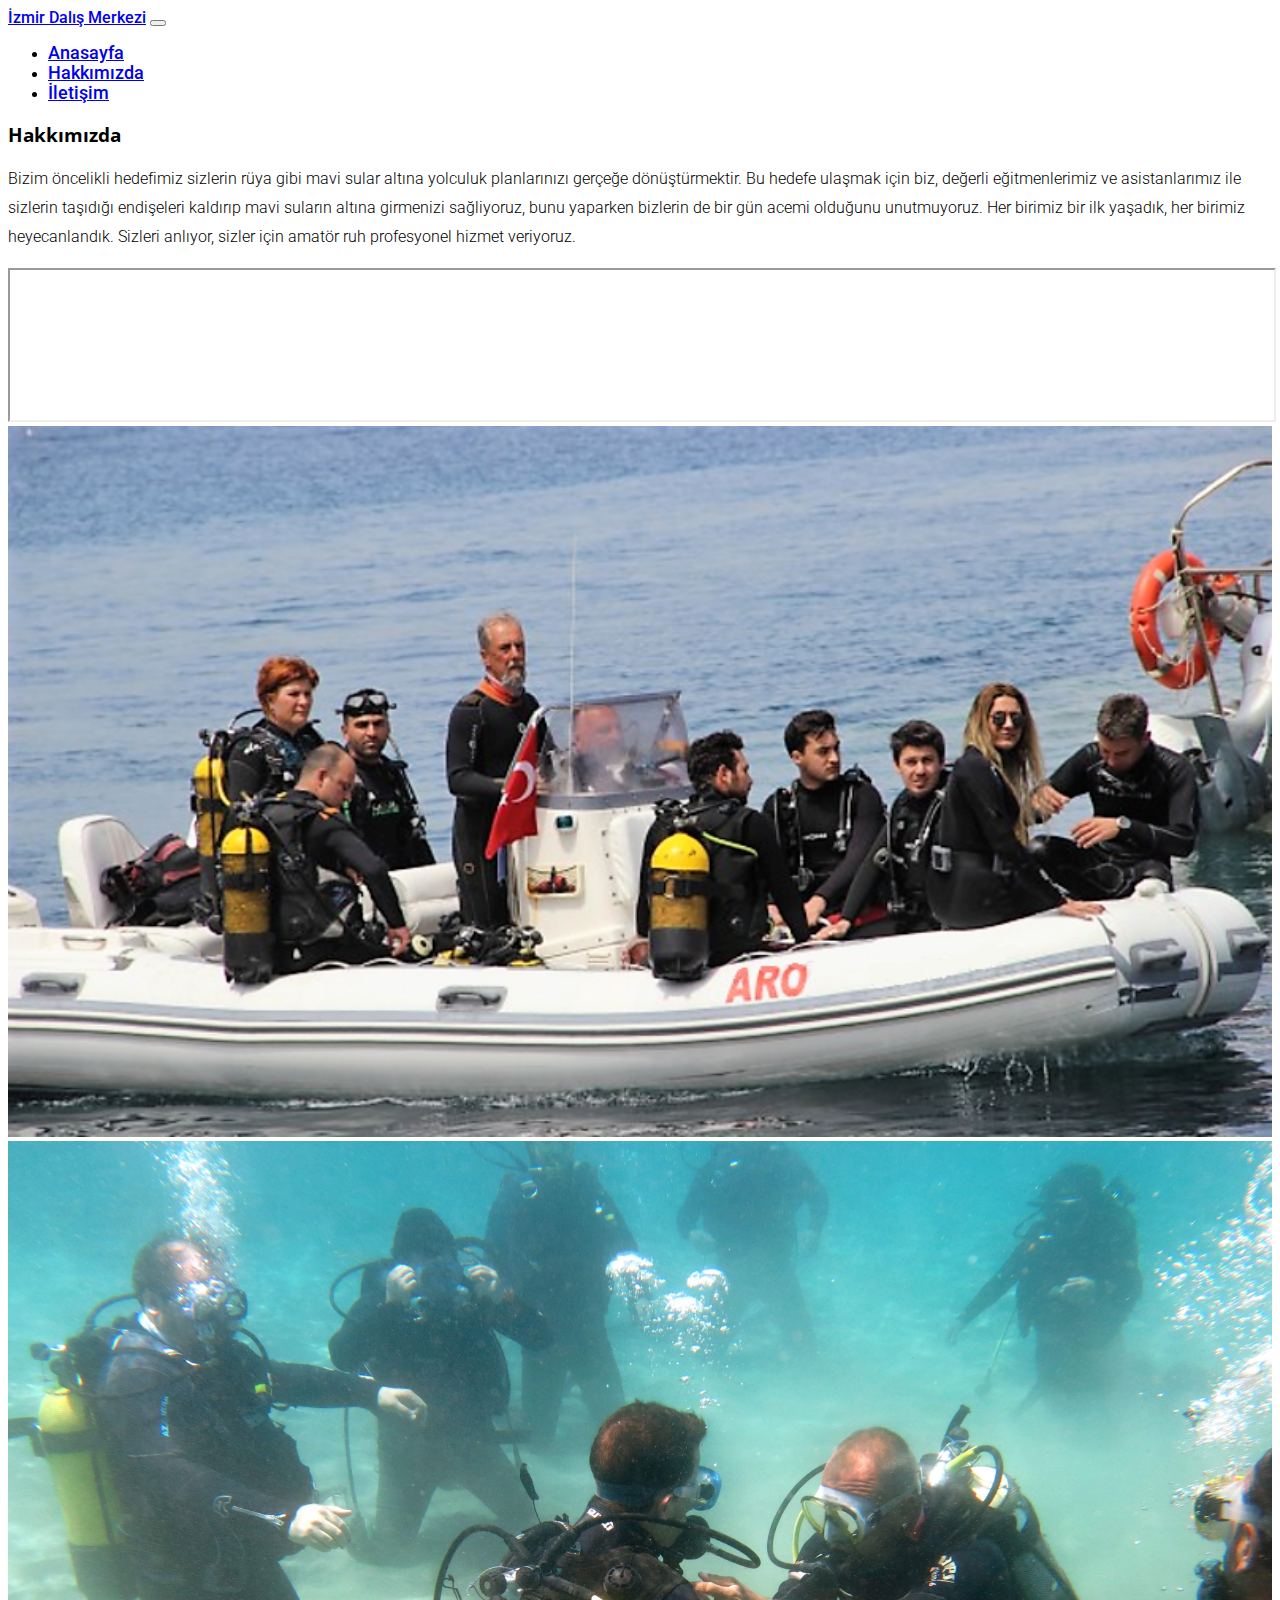
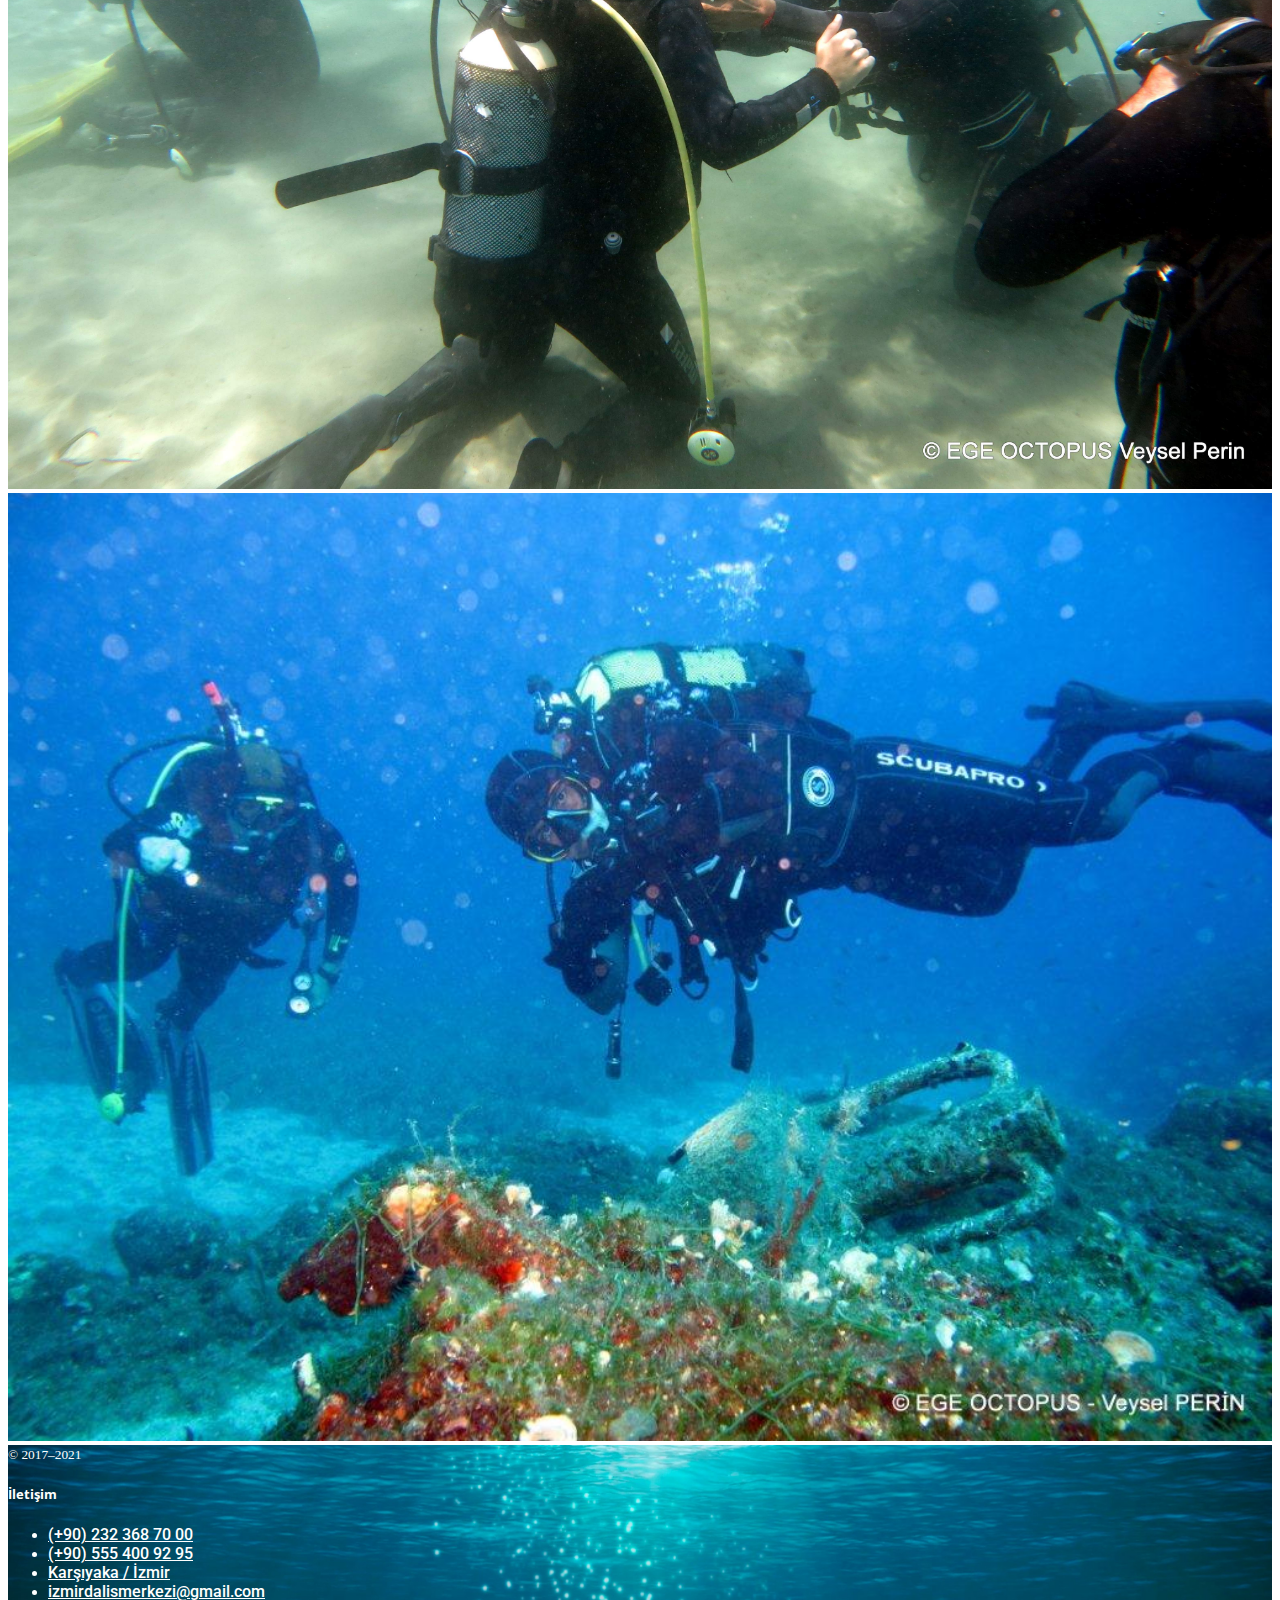
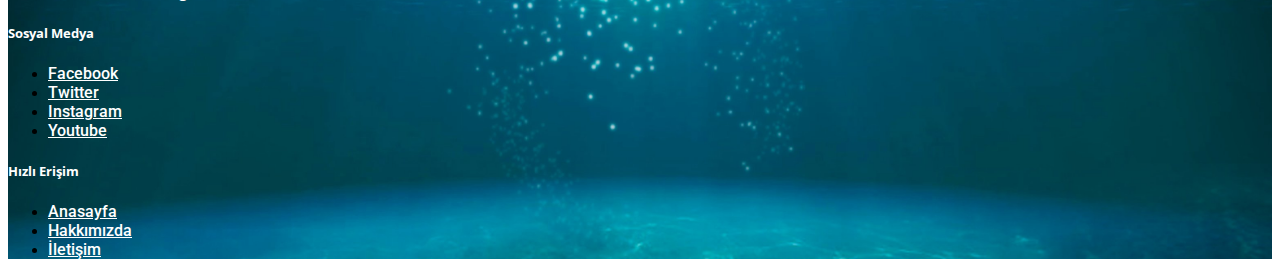
==== about.html @ 2519a83d "first commit" ====
<!DOCTYPE html>
<html lang="tr">
<head>
    <meta charset="UTF-8">
    <meta http-equiv="X-UA-Compatible" content="IE=edge">
    <meta name="viewport" content="width=device-width, initial-scale=1.0">
    <title>İzmir Dalış Merkezi</title>
    <!-- Bootstrap Css -->
    <link href="https://cdn.jsdelivr.net/npm/bootstrap@5.0.0-beta2/dist/css/bootstrap.min.css" rel="stylesheet" integrity="sha384-BmbxuPwQa2lc/FVzBcNJ7UAyJxM6wuqIj61tLrc4wSX0szH/Ev+nYRRuWlolflfl" crossorigin="anonymous">
    <link rel="stylesheet" href="css/style.css">
    <!-- FontAwesome -->
    <link rel="stylesheet" href="https://use.fontawesome.com/releases/v5.15.2/css/all.css" integrity="sha384-vSIIfh2YWi9wW0r9iZe7RJPrKwp6bG+s9QZMoITbCckVJqGCCRhc+ccxNcdpHuYu" crossorigin="anonymous">
    <!-- Google Font -->
    <link rel="preconnect" href="https://fonts.gstatic.com">
    <link href="https://fonts.googleapis.com/css2?family=Open+Sans&family=Roboto:wght@300;500&display=swap" rel="stylesheet">
    <!-- Responsive Css -->
    <link rel="stylesheet" href="css/responsive.css">

</head>
<body>
  <nav class="navbar navbar-expand-lg navbar-light bg-light">
    <div class="container-fluid">
      <a class="navbar-brand" href="#">İzmir Dalış Merkezi</a>
      <button class="navbar-toggler" type="button" data-bs-toggle="collapse" data-bs-target="#navbarTogglerDemo02" aria-controls="navbarTogglerDemo02" aria-expanded="false" aria-label="Toggle navigation">
        <span class="navbar-toggler-icon"></span>
      </button>
      <div class="collapse navbar-collapse" id="navbarTogglerDemo02">
        <ul class="navbar-nav me-auto mb-2 mb-lg-0 py-4">
          <li class="nav-item mx-3">
            <a class="nav-link active" aria-current="page" href="index.html" style="font-size: 1.1rem;">Anasayfa</a>
          </li>
          <li class="nav-item mx-3">
            <a class="nav-link active" href="about.html" style="font-size: 1.1rem;">Hakkımızda</a>
          </li>
          <li class="nav-item mx-3">
            <a class="nav-link active" href="contact.html" style="font-size: 1.1rem;">İletişim</a>
          </li>
          <!-- <li class="nav-item">
            <a class="nav-link disabled" href="#" tabindex="-1" aria-disabled="true">Disabled</a>
          </li> -->
        </ul>
        <!-- <form class="d-flex">
          <input class="form-control me-2" type="search" placeholder="Search" aria-label="Search">
          <button class="btn btn-outline-success" type="submit">Search</button>
        </form> -->
      </div>
    </div>
  </nav>


  <div class="container p-5">
    <div class="row">
        <div class="col-md-6 col-sm-12 p-3">
            <h3 class="text-center">Hakkımızda</h3>
            <p class="p-md-4" style="line-height: 1.8rem;">
                Bizim öncelikli hedefimiz sizlerin rüya gibi mavi sular altına yolculuk planlarınızı gerçeğe dönüştürmektir. Bu hedefe ulaşmak için biz, değerli eğitmenlerimiz ve asistanlarımız ile sizlerin taşıdığı endişeleri kaldırıp mavi suların altına girmenizi sağliyoruz, bunu yaparken bizlerin de bir gün acemi olduğunu unutmuyoruz. Her birimiz bir ilk yaşadık, her birimiz heyecanlandık. Sizleri anlıyor, sizler için amatör ruh profesyonel hizmet veriyoruz.
            </p>
        </div>
        <div class="col-md-6 col-sm-12 p-3">
            <iframe width="100%" height="100%" src="https://youtube.com/embed/Ox2ldDqRgt8?list=TLGGr-51tIYGwxEwNjAzMjAyMQ"></iframe>
        </div>
    </div>
    <div class="row mt-5">
        <div class="col-md-4 col-m-sm-12 my-4">
            <img src="images/gallery1.png" alt="" width="100%" height="100%" style="object-fit: cover;">
        </div>
        <div class="col-md-4 col-m-sm-12 my-4">
            <img src="images/gallery2.jpg" alt="" width="100%" height="100%" style="object-fit: cover;">
        </div>
        <div class="col-md-4 col-m-sm-12 my-4">
            <img src="images/gallery3.jpg" alt="" width="100%" height="100%" style="object-fit: cover;">
        </div>
    </div>
  </div>
      

    <!-- Footer - MD -->
    <div class="container" id="footer-md" style="background-image: url('/images/footer-ng.jpg'); background-repeat: no-repeat; background-size: cover; min-height: 20rem;"> 
        <footer class="pt-4 my-md-5 pt-md-5 border-top">
          <div class="row">
            <div class="col-12 col-md">
              <!-- <img class="mb-2" src="images/footer.jpg" alt="" style="width: 80%; border-radius: 1rem; display: block; margin: 0 auto;"> -->
              <small class="d-block mb-3 text-center fw-bold" style="color: white;">&copy; 2017–2021</small>
            </div>
            <div class="col-6 col-md " style="color: white;">
              <h5 class="fw-bold" style="color: white;">İletişim</h5>
              <ul class="list-unstyled text-small" >
                <li><a class="link-secondary text-decoration-none" style="color: white;" href="#"><i class="fas fa-phone-alt p-2"></i>(+90) 232 368 70 00</a></li>
                <li><a class="link-secondary text-decoration-none" style="color: white;" href="#"><i class="fab fa-whatsapp p-2"></i></i>(+90) 555 400 92 95</a></li>
                <li><a class="link-secondary text-decoration-none" style="color: white;" href="#"><i class="fas fa-location-arrow p-2"></i></i>Karşıyaka / İzmir</a></li>
                <li><a class="link-secondary text-decoration-none" style="color: white;" href="#"><i class="far fa-envelope p-2"></i></i>izmirdalismerkezi@gmail.com</a></li>
  
              </ul>
            </div>
            <div class="col-6 col-md">
              <h5 class="fw-bold" style="color: white;">Sosyal Medya</h5>
              <ul class="list-unstyled text-small">
                <li><a class="link-secondary text-decoration-none" style="color: white;" href="#"><i class="fab fa-facebook-f p-2"></i>Facebook</a></li>
                <li><a class="link-secondary text-decoration-none" style="color: white;" href="#"><i class="fab fa-twitter p-2"></i>Twitter</a></li>
                <li><a class="link-secondary text-decoration-none" style="color: white;" href="#"><i class="fab fa-instagram p-2"></i>Instagram</a></li>
                <li><a class="link-secondary text-decoration-none" style="color: white;" href="#"><i class="fab fa-youtube p-2"></i>Youtube</a></li>
              </ul>
            </div>
            <div class="col-6 col-md">
              <h5 class="fw-bold" style="color: white;">Hızlı Erişim</h5>
              <ul class="list-unstyled text-small">
                <li><a class="link-secondary text-decoration-none" style="color: white;" href="index.html">Anasayfa</a></li>
                <li><a class="link-secondary text-decoration-none" style="color: white;" href="about.html">Hakkımızda</a></li>
                <li><a class="link-secondary text-decoration-none" style="color: white;" href="contact.html">İletişim</a></li>
              </ul>
            </div>
          </div>
        </footer>
      </div>
  
      <!-- Footer - SM -->
      <div class="container" id="footer-sm" style="background-image: url('/images/footer-ng.jpg'); background-repeat: no-repeat; background-size: cover; min-height: 20rem;"> 
        <footer class="pt-4 my-md-5 pt-md-5 border-top">
          <div class="row">
            <div class="col-12 col-md">
              <!-- <img class="mb-2" src="images/footer.jpg" alt="" style="width: 80%; border-radius: 1rem; display: block; margin: 0 auto;"> -->
              <small class="d-block mb-3 text-center fw-bold" style="color: white;">&copy; 2017–2021</small>
            </div>
            <div class="col-6 col-md " style="color: white;">
              <h5 class="fw-bold" style="color: white;">İletişim</h5>
              <ul class="list-unstyled text-small" style="font-size: 0.75rem;">
                <li><a class="link-secondary text-decoration-none" style="color: white;" href="#"><i class="fas fa-phone-alt p-2"></i>(+90) 232 368 70 00</a></li>
                <li><a class="link-secondary text-decoration-none" style="color: white;" href="#"><i class="fab fa-whatsapp p-2"></i></i>(+90) 555 400 92 95</a></li>
                <li><a class="link-secondary text-decoration-none" style="color: white;" href="#"><i class="fas fa-location-arrow p-2"></i></i>Karşıyaka / İzmir</a></li>
                <li><a class="link-secondary text-decoration-none" style="color: white; font-size: 0.6rem;" href="#"><i class="far fa-envelope p-2"></i></i>izmirdalismerkezi@gmail.com</a></li>
  
              </ul>
            </div>
            <div class="col-6 col-md">
              <h5 class="fw-bold" style="color: white;">Sosyal Medya</h5>
              <ul class="list-unstyled text-small">
                <li><a class="link-secondary text-decoration-none" style="color: white;" href="#"><i class="fab fa-facebook p-2"></i>Facebook</a></li>
                <li><a class="link-secondary text-decoration-none" style="color: white;" href="#"><i class="fab fa-twitter p-2"></i>Twitter</a></li>
                <li><a class="link-secondary text-decoration-none" style="color: white;" href="#"><i class="fab fa-instagram p-2"></i>Instagram</a></li>
                <li><a class="link-secondary text-decoration-none" style="color: white;" href="#"><i class="fab fa-youtube p-2"></i>Youtube</a></li>
              </ul>
            </div>
            <div class="col-6 col-md">
              <h5 class="fw-bold" style="color: white;">Hızlı Erişim</h5>
              <ul class="list-unstyled text-small">
                <li><a class="link-secondary text-decoration-none" style="color: white;" href="index.html">Anasayfa</a></li>
                <li><a class="link-secondary text-decoration-none" style="color: white;" href="about.html">Hakkımızda</a></li>
                <li><a class="link-secondary text-decoration-none" style="color: white;" href="contact.html">İletişim</a></li>
              </ul>
            </div>
          </div>
        </footer>
      </div>
    
      

    <!-- Bootstrap JS -->
    <script src="https://cdn.jsdelivr.net/npm/bootstrap@5.0.0-beta2/dist/js/bootstrap.bundle.min.js" integrity="sha384-b5kHyXgcpbZJO/tY9Ul7kGkf1S0CWuKcCD38l8YkeH8z8QjE0GmW1gYU5S9FOnJ0" crossorigin="anonymous"></script>

</body>
</html>
---- css/style.css ----
a {
    font-family: 'Roboto', sans-serif;
    font-weight: 500;
}

p {
    font-family: 'Roboto', sans-serif;
    font-weight: 300;
}

h1, h2, h3, h4, h5, h6 {
    font-family: 'Open Sans', sans-serif;
}

#service-image {
    transition: opacity 0.2s ease-in; 
}

#service-image:hover {
    opacity: 0.8;
}

#gallery-image {
    transition: all 0.2s ease-in; 
}

#gallery-image:hover {
    opacity: 0.8;
}
---- css/responsive.css ----
#footer-sm {
    display: none;
}

@media screen and (max-width: 1280px) { /*ipad dikey */

    
}

@media screen and (max-width: 768px) {
    #footer-md {
        display: none;
        background-color: black;
    }

    #footer-sm {
        display: block;
    }
}
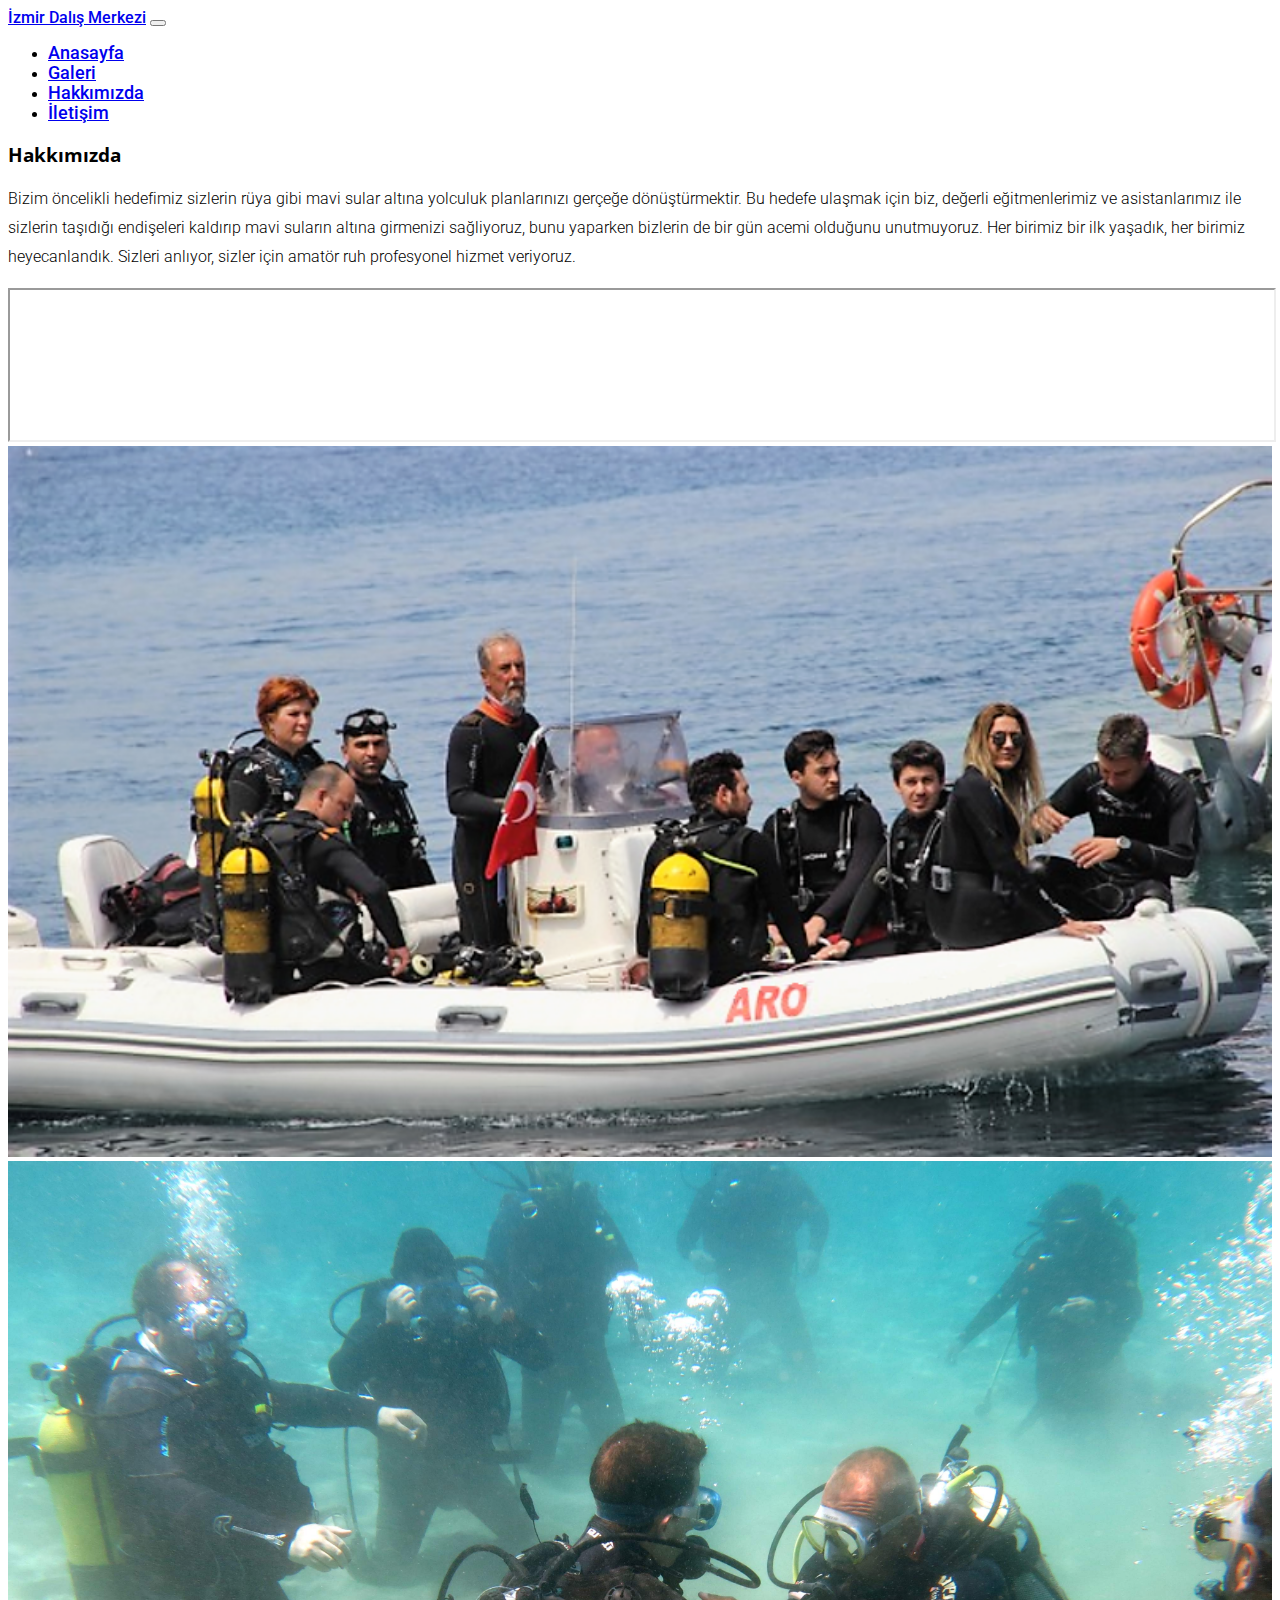
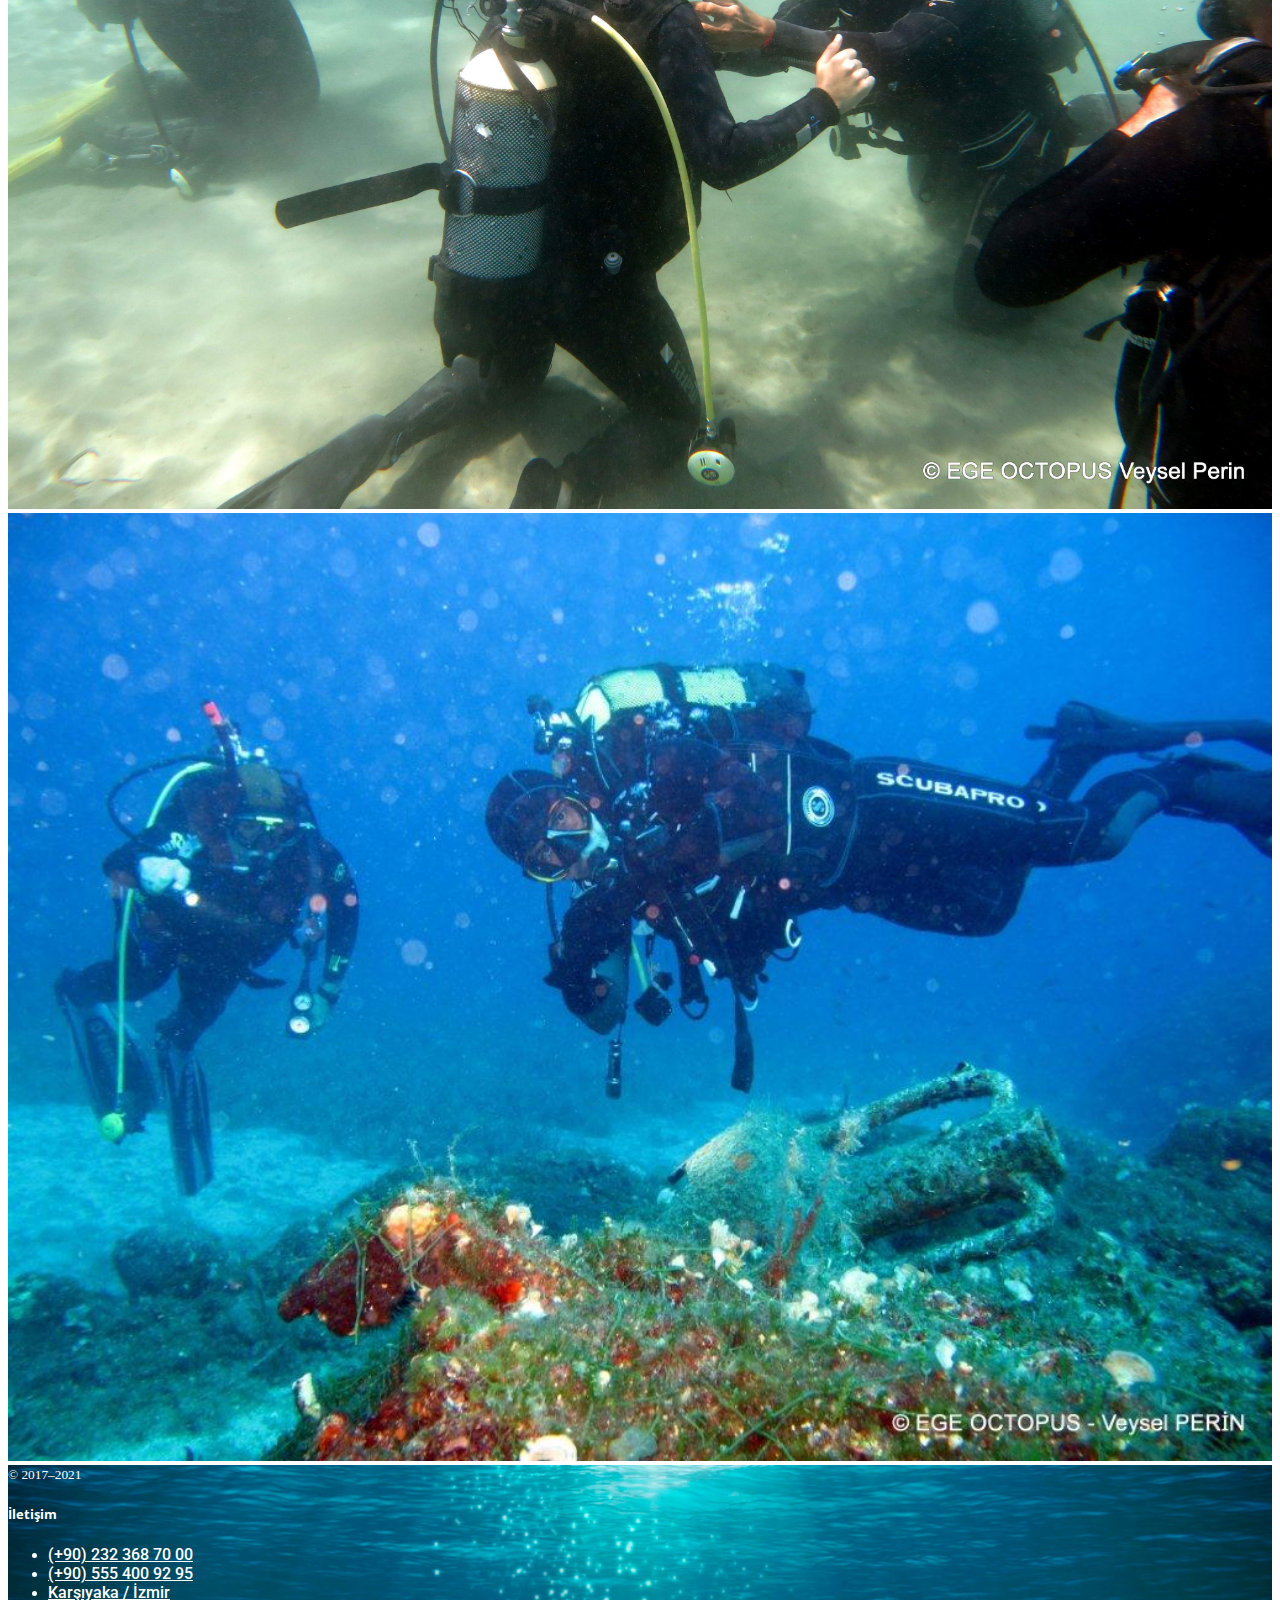
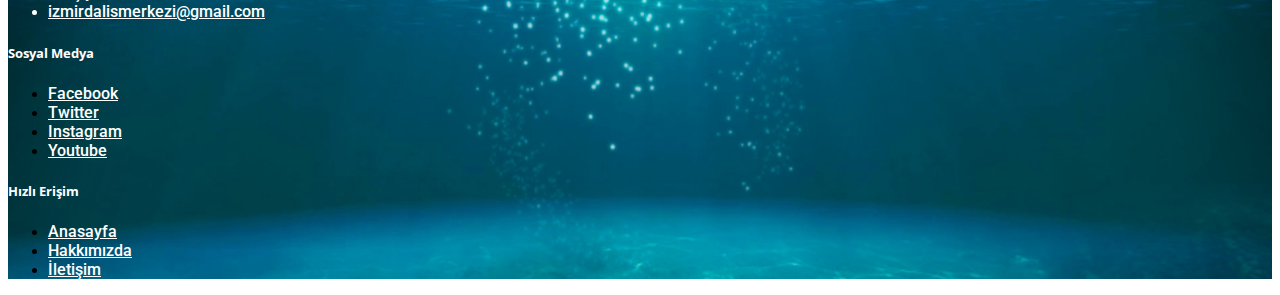
==== commit 9db65ac0: "Gallery Added" ====
--- a/about.html
+++ b/about.html
@@ -18,34 +18,37 @@
 
 </head>
 <body>
-  <nav class="navbar navbar-expand-lg navbar-light bg-light">
-    <div class="container-fluid">
-      <a class="navbar-brand" href="#">İzmir Dalış Merkezi</a>
-      <button class="navbar-toggler" type="button" data-bs-toggle="collapse" data-bs-target="#navbarTogglerDemo02" aria-controls="navbarTogglerDemo02" aria-expanded="false" aria-label="Toggle navigation">
-        <span class="navbar-toggler-icon"></span>
-      </button>
-      <div class="collapse navbar-collapse" id="navbarTogglerDemo02">
-        <ul class="navbar-nav me-auto mb-2 mb-lg-0 py-4">
-          <li class="nav-item mx-3">
-            <a class="nav-link active" aria-current="page" href="index.html" style="font-size: 1.1rem;">Anasayfa</a>
-          </li>
-          <li class="nav-item mx-3">
-            <a class="nav-link active" href="about.html" style="font-size: 1.1rem;">Hakkımızda</a>
-          </li>
-          <li class="nav-item mx-3">
-            <a class="nav-link active" href="contact.html" style="font-size: 1.1rem;">İletişim</a>
-          </li>
-          <!-- <li class="nav-item">
-            <a class="nav-link disabled" href="#" tabindex="-1" aria-disabled="true">Disabled</a>
-          </li> -->
-        </ul>
-        <!-- <form class="d-flex">
-          <input class="form-control me-2" type="search" placeholder="Search" aria-label="Search">
-          <button class="btn btn-outline-success" type="submit">Search</button>
-        </form> -->
-      </div>
-    </div>
-  </nav>
+    <nav class="navbar navbar-expand-lg navbar-light bg-light">
+        <div class="container-fluid">
+          <a class="navbar-brand" href="#">İzmir Dalış Merkezi</a>
+          <button class="navbar-toggler" type="button" data-bs-toggle="collapse" data-bs-target="#navbarTogglerDemo02" aria-controls="navbarTogglerDemo02" aria-expanded="false" aria-label="Toggle navigation">
+            <span class="navbar-toggler-icon"></span>
+          </button>
+          <div class="collapse navbar-collapse" id="navbarTogglerDemo02">
+            <ul class="navbar-nav me-auto mb-2 mb-lg-0 py-4">
+              <li class="nav-item mx-3">
+                <a class="nav-link active" aria-current="page" href="index.html" style="font-size: 1.1rem;">Anasayfa</a>
+              </li>
+              <li class="nav-item mx-3">
+                <a class="nav-link active" href="gallery.html" style="font-size: 1.1rem;">Galeri</a>
+              </li>
+              <li class="nav-item mx-3">
+                <a class="nav-link active" href="about.html" style="font-size: 1.1rem;">Hakkımızda</a>
+              </li>
+              <li class="nav-item mx-3">
+                <a class="nav-link active" href="contact.html" style="font-size: 1.1rem;">İletişim</a>
+              </li>
+              <!-- <li class="nav-item">
+                <a class="nav-link disabled" href="#" tabindex="-1" aria-disabled="true">Disabled</a>
+              </li> -->
+            </ul>
+            <!-- <form class="d-flex">
+              <input class="form-control me-2" type="search" placeholder="Search" aria-label="Search">
+              <button class="btn btn-outline-success" type="submit">Search</button>
+            </form> -->
+          </div>
+        </div>
+      </nav>
 
 
   <div class="container p-5">
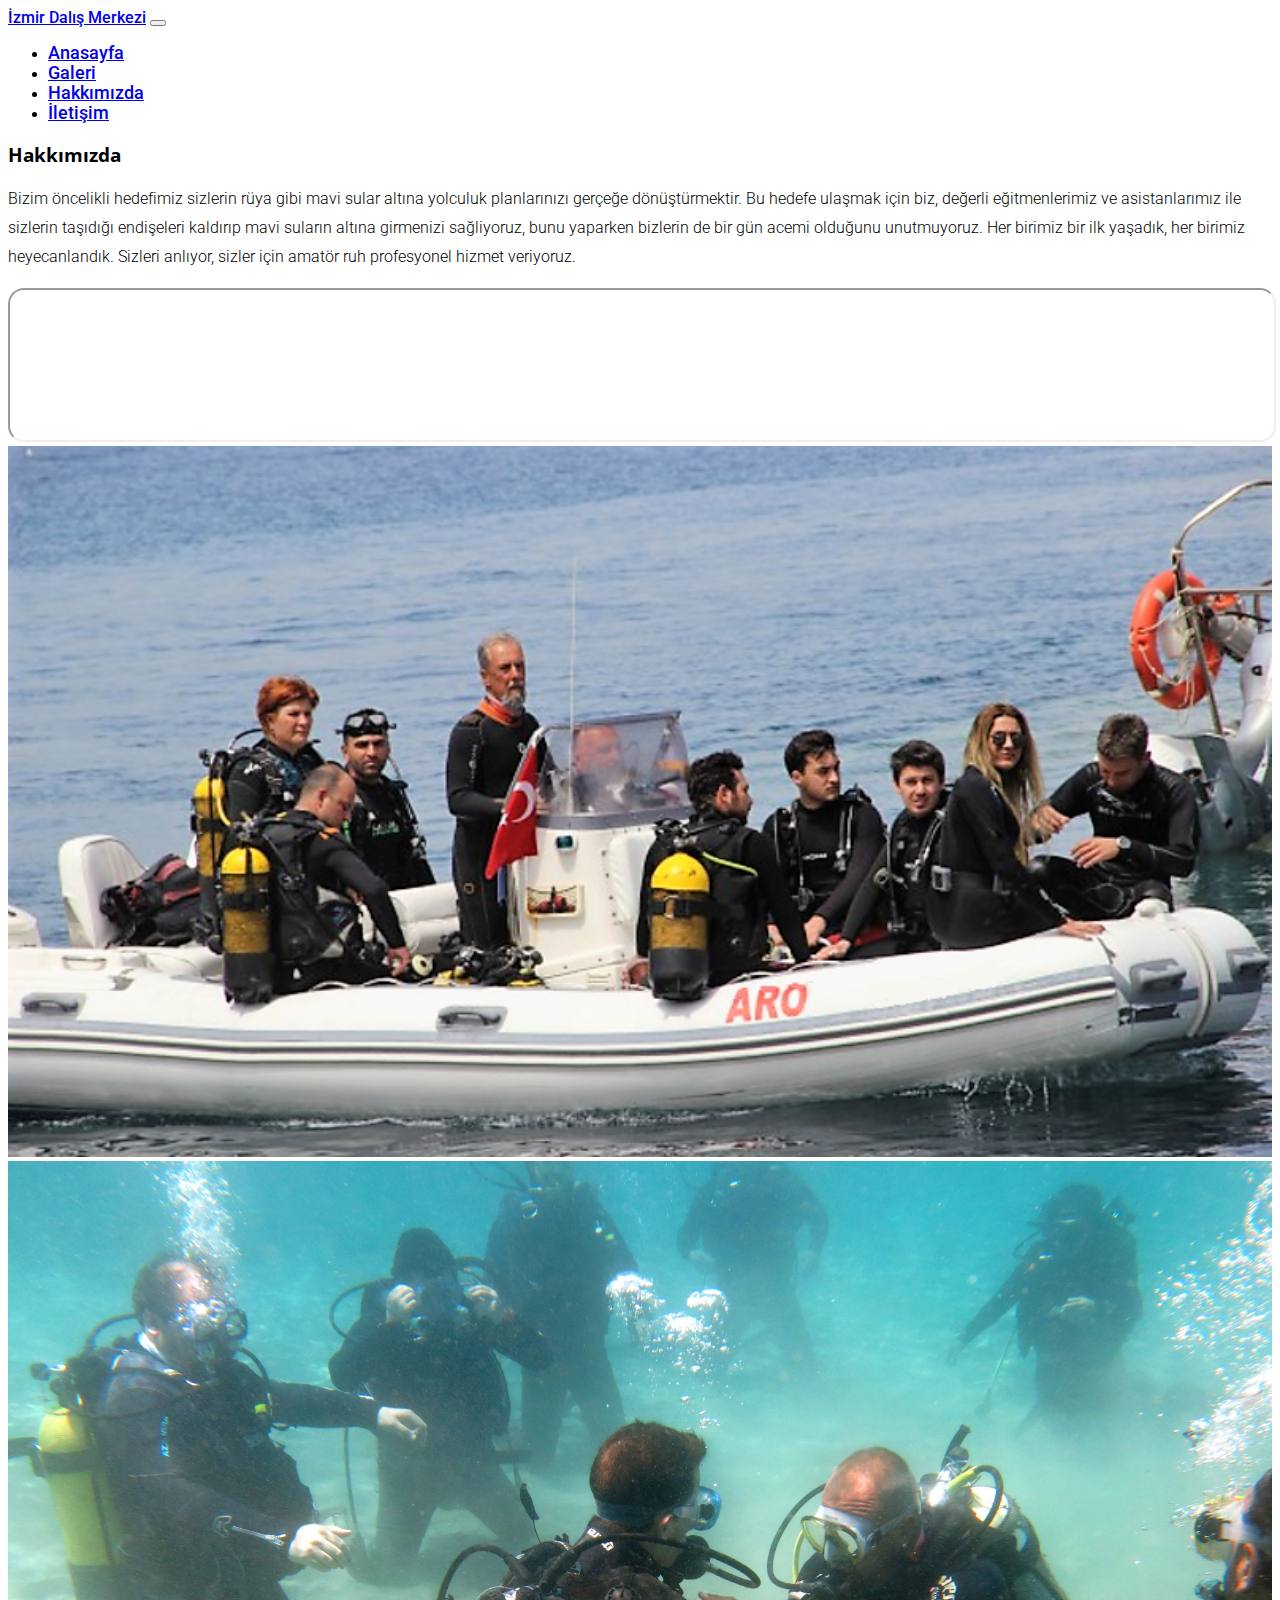
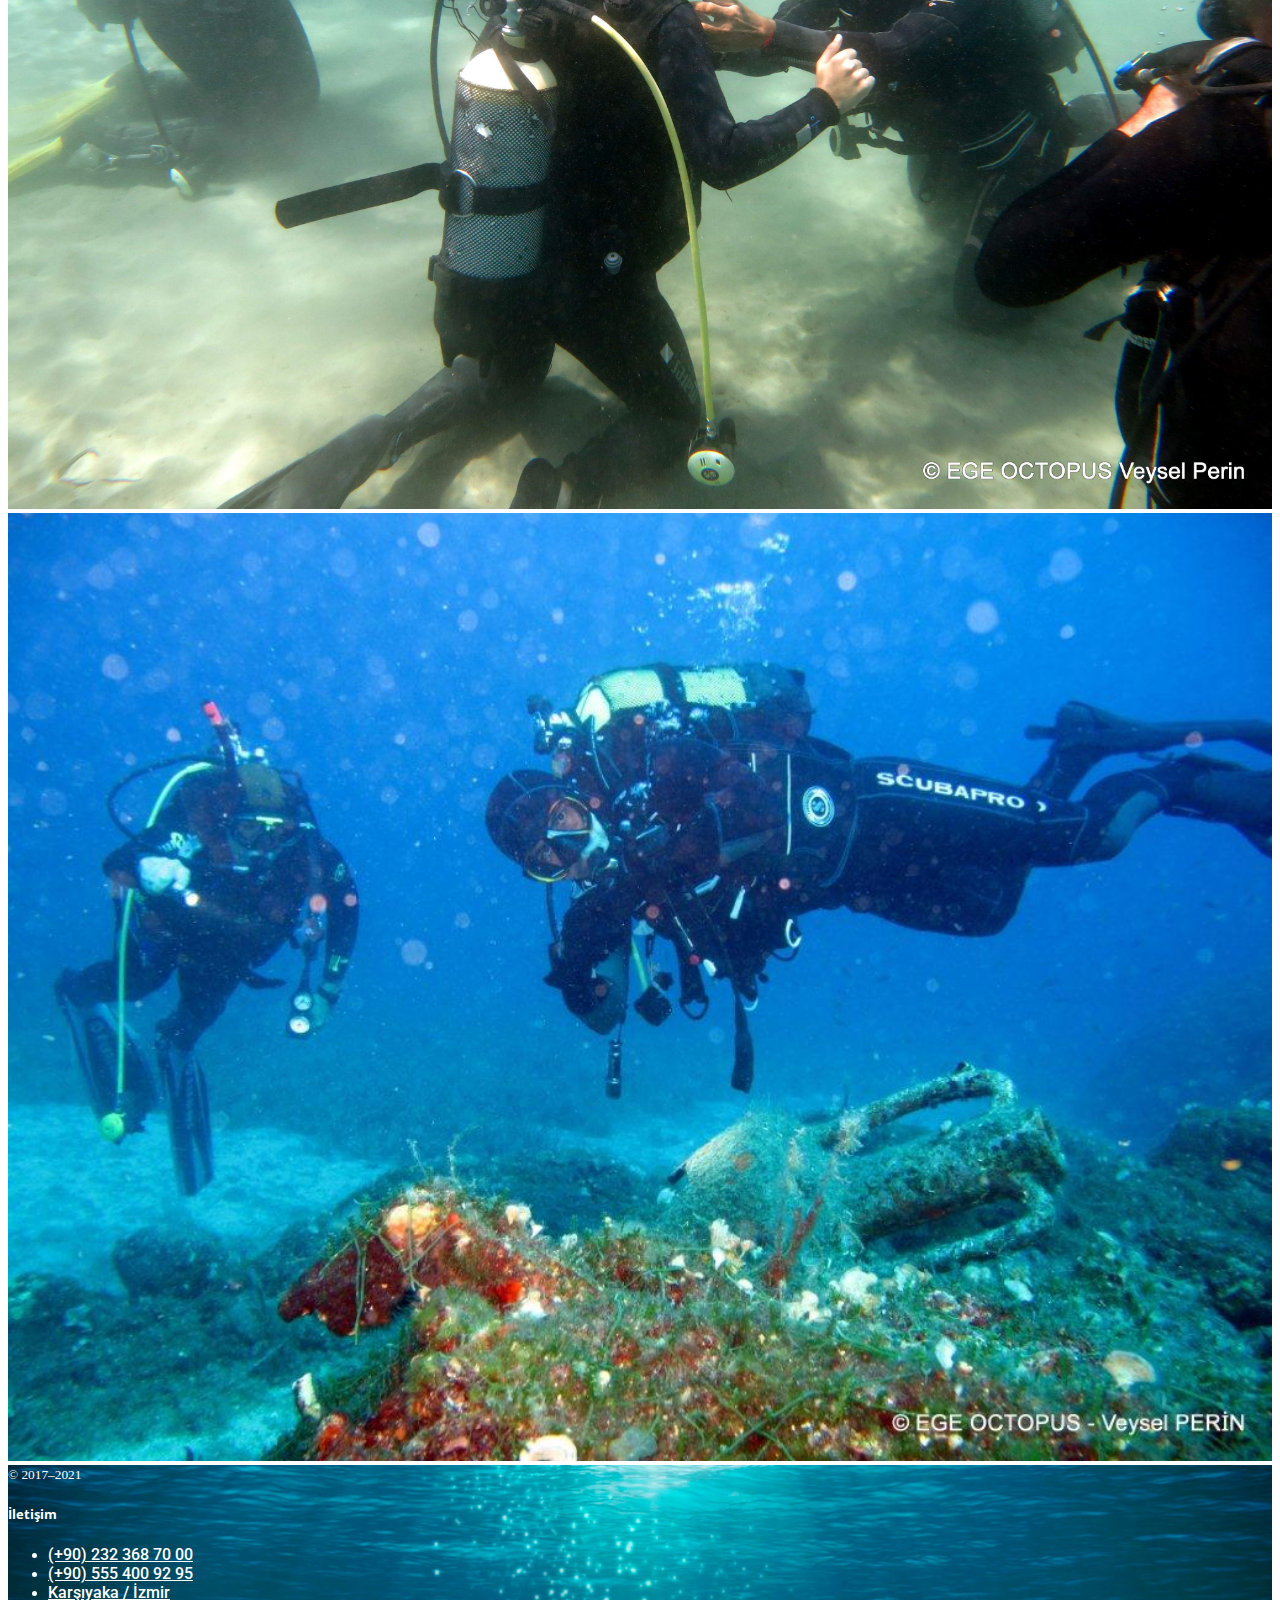
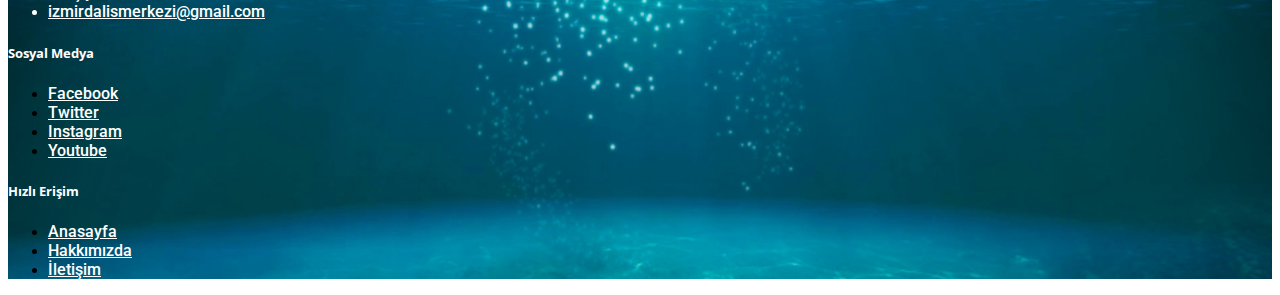
==== commit fb0e6520: "fix some texts" ====
--- a/about.html
+++ b/about.html
@@ -20,7 +20,7 @@
 <body>
     <nav class="navbar navbar-expand-lg navbar-light bg-light">
         <div class="container-fluid">
-          <a class="navbar-brand" href="#">İzmir Dalış Merkezi</a>
+          <a class="navbar-brand" href="index.html">İzmir Dalış Merkezi</a>
           <button class="navbar-toggler" type="button" data-bs-toggle="collapse" data-bs-target="#navbarTogglerDemo02" aria-controls="navbarTogglerDemo02" aria-expanded="false" aria-label="Toggle navigation">
             <span class="navbar-toggler-icon"></span>
           </button>
@@ -59,8 +59,8 @@
                 Bizim öncelikli hedefimiz sizlerin rüya gibi mavi sular altına yolculuk planlarınızı gerçeğe dönüştürmektir. Bu hedefe ulaşmak için biz, değerli eğitmenlerimiz ve asistanlarımız ile sizlerin taşıdığı endişeleri kaldırıp mavi suların altına girmenizi sağliyoruz, bunu yaparken bizlerin de bir gün acemi olduğunu unutmuyoruz. Her birimiz bir ilk yaşadık, her birimiz heyecanlandık. Sizleri anlıyor, sizler için amatör ruh profesyonel hizmet veriyoruz.
             </p>
         </div>
-        <div class="col-md-6 col-sm-12 p-3">
-            <iframe width="100%" height="100%" src="https://youtube.com/embed/Ox2ldDqRgt8?list=TLGGr-51tIYGwxEwNjAzMjAyMQ"></iframe>
+        <div class="col-md-6 col-sm-12">
+            <iframe width="100%" style="border-radius: 1rem; height: 100%" src="https://youtube.com/embed/Ox2ldDqRgt8?list=TLGGr-51tIYGwxEwNjAzMjAyMQ"></iframe>
         </div>
     </div>
     <div class="row mt-5">
@@ -78,7 +78,7 @@
       
 
     <!-- Footer - MD -->
-    <div class="container" id="footer-md" style="background-image: url('/images/footer-ng.jpg'); background-repeat: no-repeat; background-size: cover; min-height: 20rem;"> 
+    <div class="container" id="footer-md" style="background-image: url('./images/footer-ng.jpg'); background-repeat: no-repeat; background-size: cover; min-height: 20rem;"> 
         <footer class="pt-4 my-md-5 pt-md-5 border-top">
           <div class="row">
             <div class="col-12 col-md">
@@ -117,7 +117,7 @@
       </div>
   
       <!-- Footer - SM -->
-      <div class="container" id="footer-sm" style="background-image: url('/images/footer-ng.jpg'); background-repeat: no-repeat; background-size: cover; min-height: 20rem;"> 
+      <div class="container" id="footer-sm" style="background-image: url('./images/footer-ng.jpg'); background-repeat: no-repeat; background-size: cover; min-height: 20rem;"> 
         <footer class="pt-4 my-md-5 pt-md-5 border-top">
           <div class="row">
             <div class="col-12 col-md">
